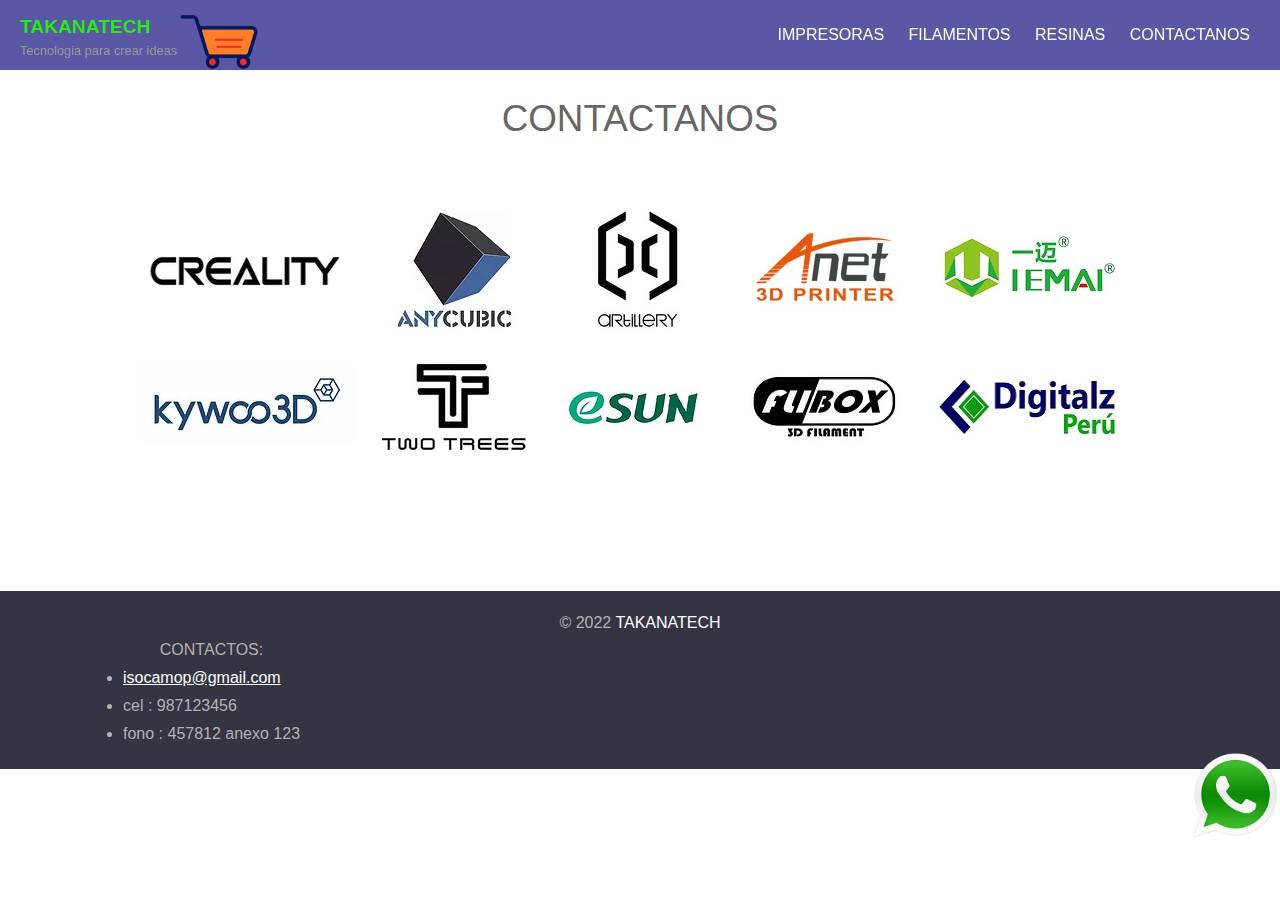
==== contactos.html @ 2562f099 "commit" ====
<!DOCTYPE html>
<html lang="es">
<head>
	<meta charset="utf-8">
	<title>IMPRESORAS-3D | TAKANATECH</title>

        <link rel="stylesheet" href="css/style_index.css">
        
</head>

<body>
	
	<header id="main-header">
		
		<a id="logo-header" href="index.html">
			<span class="site-name">TAKANATECH</span>
			 <span class="site-desc">Tecnologia para crear ideas</span> 
		</a> <!-- / #logo-header -->

		<nav>
			<ul>
				<li><a href="impresoras.html">IMPRESORAS</a></li>
				<li><a href="filamentos.html">FILAMENTOS</a></li>
				<li><a href="resinas.html">RESINAS</a></li>
                <li><a href="contactos.html">CONTACTANOS</a></li>
			</ul>
		</nav><!-- / nav -->
        <a title="Carrito" href="carrito.php"><img src="imagen/carrito.png" alt="Carrito" width=84 /></a>
        <!-- <img src="imagen/índice.jpg" width=80 alt=""/> -->
	</header><!-- / #main-header -->

    <a title="wasa" href="whatsapp.html"><img src="imagen/logo-wasap.png" width=150 alt="wasa" id="logo-wasa"/></a>
    <!--------------   contenido --------------->
    
    <h1>CONTACTANOS</h1>
        <center>
        <img src="./imagen/marcas.jpg" id="fotogrande" />
        </center>
    
        
        

        

    <!--------------  fin del contenido --------------->

	<br>
	<br>
	<footer id="main-footer">
		<p>&copy; 2022 <a > TAKANATECH </a></p>

       

        <table class="en_pie" >
            <tr>
                <td align="center">CONTACTOS:</td>
               
            </tr>
            <tr>
                <td align="left"><li><a href="#"> isocamop@gmail.com </a></li></td>
               
            </tr>
            <tr>
                <td align="left"><li> cel : 987123456 </li></td>
            </tr>
            <tr>
                <td align="left"><li> fono : 457812 anexo 123  </li></td>
            </tr>
        </table>
	</footer> <!-- / #main-footer -->

	
</body>
</html>
---- css/style_index.css ----
/*-------define estilo general---------- */
body {
	margin: 0;
	padding: 0;
	font-family: Helvetica, Arial, sans-serif;
	color: #666;
	background: #ffffff; 
	font-size: 1em;
	line-height: 1.5em;

	padding-top: 80px; /* Relleno superior igual a la altura de la cabecera*/
	

}
h1 {
	font-size: 2.3em;
	line-height: 1.3em;
	margin: 15px 0;
	text-align: center;
	font-weight: 300;
}

p {
	margin: 0 0 1.5em 0;
}

img {
	max-width: 100%;
	height: auto;
}

/* ------define estilo de la cabezera------- */

#main-header {
	background: #333;
	color: white;
	height: 70px;
}	
	#main-header a {
		color: white;
	}

/*
 * Logo
 */
#logo-header {
	float: left;
	padding: 15px 0 0 20px;
	text-decoration: none;
}
	#logo-header:hover {
		color: #2aea18; /* define color de logo*/
	}
	
	#logo-header .site-name {
		display: block;
		font-weight: 700;
		font-size: 1.2em;
	}
	
	#logo-header .site-desc {
		display: block;
		font-weight: 300;
		font-size: 0.8em;
		color: #999;
	}
	

/*
 * Navegación
 */
nav {
	float: right;
}
	nav ul {
		margin: 0;
		padding: 0;
		list-style: none;
		padding-right: 20px;
	}
	
		nav ul li {
			display: inline-block;
			line-height: 70px;
		}
			
			nav ul li a {
				display: block;
				padding: 0 10px;
				text-decoration: none;
			}
			
				nav ul li a:hover {
					background: #6a4ed9;
				}
			
/* ------------aplicando estilo al contenido---------- */

#login{
	/*Iogin*/ 
	background: rgba(72, 78, 75, 0.865); 
	width: 15%;
	float: right;
	margin: 20px;
	color: rgb(236, 228, 228);
	border: 0.2em solid rgb(72, 78, 75); 
	border-radius: 10%;
	margin-top: 55px;
} 

 #login{ 
	display: inline-block;
	
}

#fotogrande { 
	margin: 30px;
}

aside{
	text-align: center;
}

#logo-wasa{

	position: fixed;
  	bottom: 60px;
  	right: 0;
  	width: 90px;
  	/*border: 3px solid #73AD21;*/
}

/*define video */
#videoT{
	position: static;
  	top: 30px;
  	left: 20;
}

#fotopromo{
	position: static;
  	top: 5px;
  	left: 5px;
	  padding-top: 8px
}

/*define parafos*/

.tex_2{
	margin-left: 30px;
}


	/* -----------define estilo de pie de pagina------------*/

	#main-footer {
		background: rgb(52, 52, 67);
		color: rgb(182, 177, 177);
		text-align: center;
		padding: 20px;
		margin-top: 40px;
	}
		#main-footer p {
			margin: 0;
		}
		
		#main-footer a {
			color: white;
		}
	

	.en_pie{
		margin-left: 100px;
	}
/* ---------Para fijar  la cabecera -------*/

#main-header {
	background: rgba(54, 54, 146, 0.832);
	color: white;
	height: 70px;
	
	width: 100%; /* hacemos que la cabecera ocupe el ancho completo de la página */
	left: 0; /* Posicionamos la cabecera al lado izquierdo */
	top: 0; /* Posicionamos la cabecera pegada arriba */
	position: fixed; /* Hacemos que la cabecera tenga una posición fija */
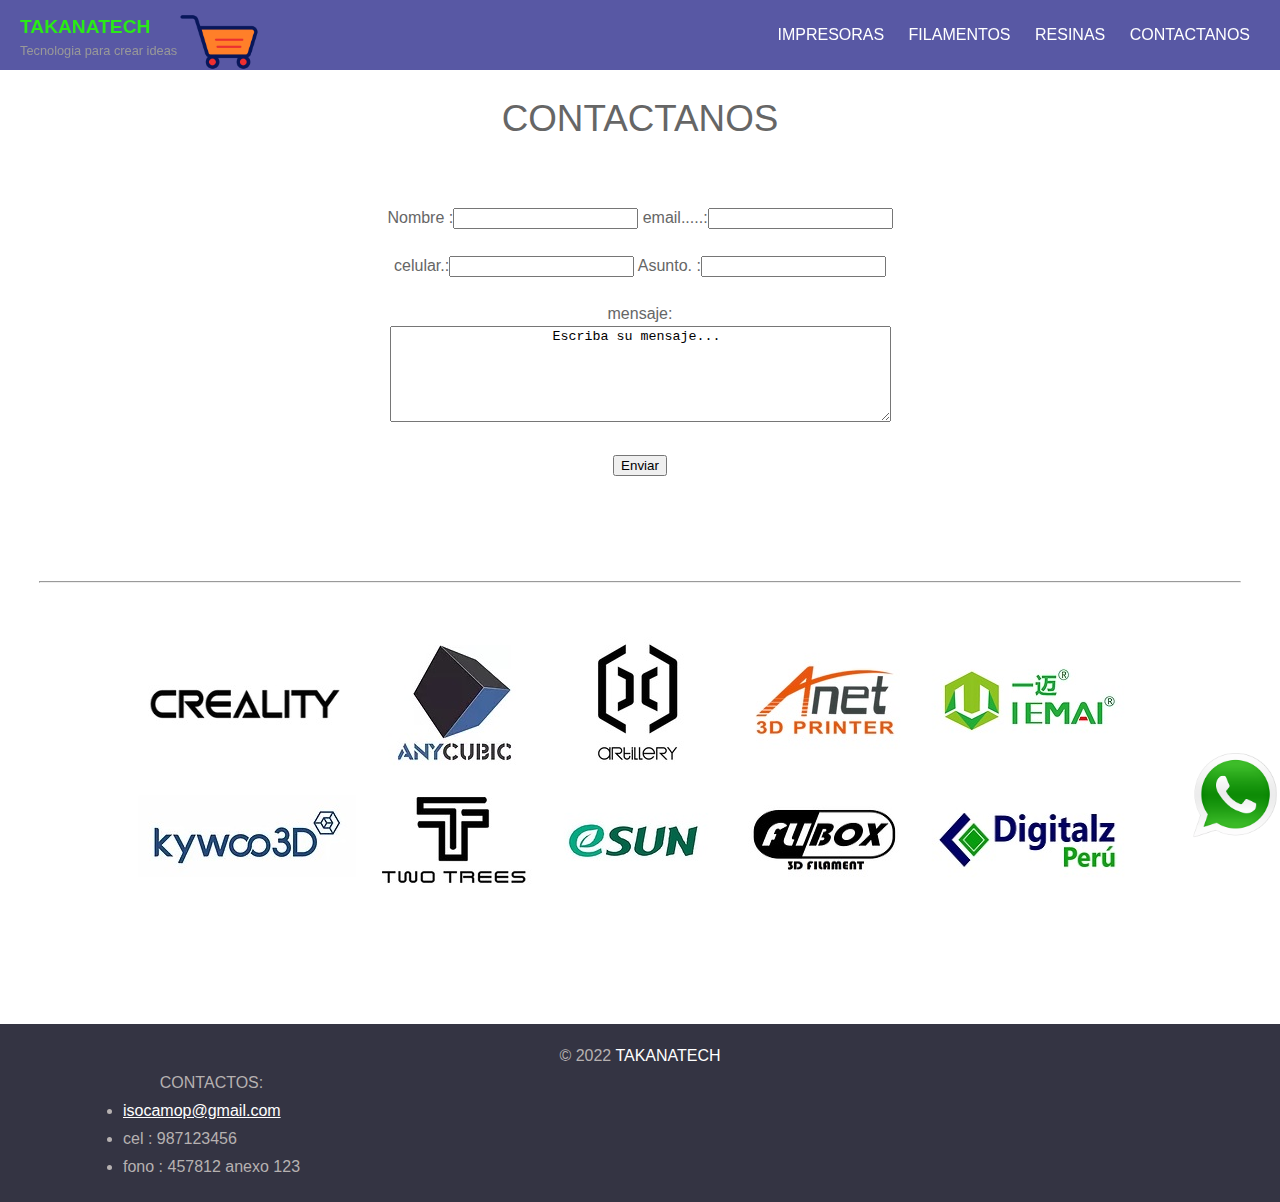
==== commit ba605b64: "commit" ====
--- a/contactos.html
+++ b/contactos.html
@@ -33,13 +33,38 @@
     <!--------------   contenido --------------->
     
     <h1>CONTACTANOS</h1>
+    <br>
         <center>
-        <img src="./imagen/marcas.jpg" id="fotogrande" />
-        </center>
+        <form method="post" action="mensaje.php">
+            <br>
+                Nombre :<input name="nombre" type="text" id="nombre">
+               email.....:<input name="correo" type="email" id="correo">
+            </br>
+            <br>
+               celular.:<input name="celular" type="tel" id="celular">
+                Asunto.  :<input name="asunto" type="text" id="asunto">
+            </br>
+            
+            <br>
+            mensaje:
+            
+            <br>
+                <textarea rows="6" cols="60" name="mensaje">
+                    Escriba su mensaje...  
+                </textarea>
+            </br>
+            <br>
+            <input type="submit" name="Submit" value="Enviar">
+            </br>
+        </form>
+    </center>
+
+    <br><br><br><br>
+    <hr width="1200">
+    <center>
+    <img src="./imagen/marcas.jpg" id="fotogrande" />
+    </center>
     
-        
-        
-
         
 
     <!--------------  fin del contenido --------------->
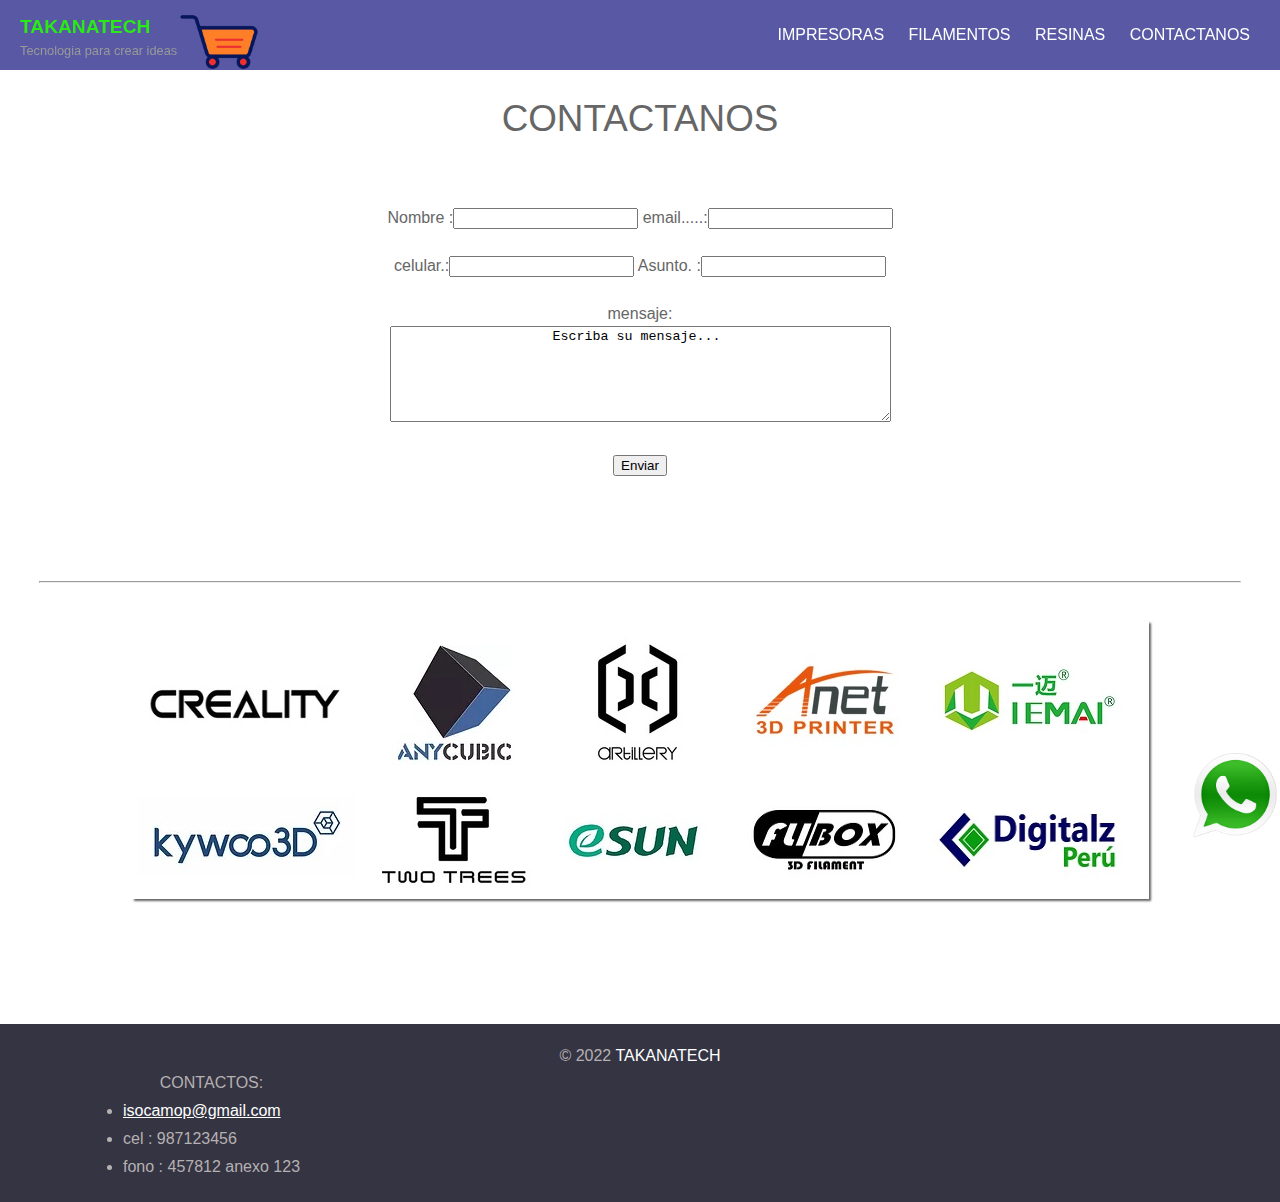
==== commit fa2200c8: "commit" ====
--- a/contactos.html
+++ b/contactos.html
@@ -12,16 +12,16 @@
 	
 	<header id="main-header">
 		
-		<a id="logo-header" href="index.html">
+		<a id="logo-header" href="index.php">
 			<span class="site-name">TAKANATECH</span>
 			 <span class="site-desc">Tecnologia para crear ideas</span> 
 		</a> <!-- / #logo-header -->
 
 		<nav>
 			<ul>
-				<li><a href="impresoras.html">IMPRESORAS</a></li>
-				<li><a href="filamentos.html">FILAMENTOS</a></li>
-				<li><a href="resinas.html">RESINAS</a></li>
+				<li><a href="impresoras_P.php">IMPRESORAS</a></li>
+				<li><a href="filamentos_P.php">FILAMENTOS</a></li>
+				<li><a href="resinas_P.php">RESINAS</a></li>
                 <li><a href="contactos.html">CONTACTANOS</a></li>
 			</ul>
 		</nav><!-- / nav -->
--- a/css/style_index.css
+++ b/css/style_index.css
@@ -98,14 +98,15 @@
 
 #login{
 	/*Iogin*/ 
-	background: rgba(72, 78, 75, 0.865); 
+	background: #FFC300; 
 	width: 15%;
 	float: right;
 	margin: 20px;
-	color: rgb(236, 228, 228);
-	border: 0.2em solid rgb(72, 78, 75); 
+	color: rgb(55, 54, 54);
+	border: 0.2em solid #FFC300; 
 	border-radius: 10%;
 	margin-top: 55px;
+	box-shadow: 4px 4px 4px;
 } 
 
  #login{ 
@@ -115,6 +116,7 @@
 
 #fotogrande { 
 	margin: 30px;
+	box-shadow: 2px 2px 2px;
 }
 
 aside{
@@ -148,6 +150,67 @@
 
 .tex_2{
 	margin-left: 30px;
+}
+
+
+/* define estilo de productos */
+
+.card{
+	Display: inline-block;
+	border: 0.1em solid rgb(130, 138, 134);
+	border-radius: 20px;
+	margin-top: 40px;
+	margin-left:  35px;
+}
+
+.card:hover{
+	border: 0.2em solid #2aea18;
+  border-radius: 20px;
+}
+
+.card-title {
+	margin: 20px;
+	font-size: 1.5em;
+}
+.card-subtitle{
+	margin: 20px;
+	font-size: 1.5em;
+}
+.card-text{
+	margin: 20px;
+}
+
+.btn-primary{
+	margin: 55px;
+	background-color:  #f53c39;
+	border-radius: 3px;
+	color:white;
+	border: 0.4em solid #f53c39;
+}
+
+.btn-primary:hover{
+	background-color: #2aea18;
+	border: 0.4em solid #2aea18;
+}
+
+.card-img-top{
+	margin-left: 57px;
+}
+
+
+.cart-view{
+	left: 260px;
+	top: 40px;
+	position: fixed;
+	background-color: red;
+	color : white;
+	text-decoration: none;
+	border-radius: 29px;
+	border: 0.2em solid black;
+	
+}
+.cart-view:hover{
+	background-color: #2aea18;
 }
 
 
